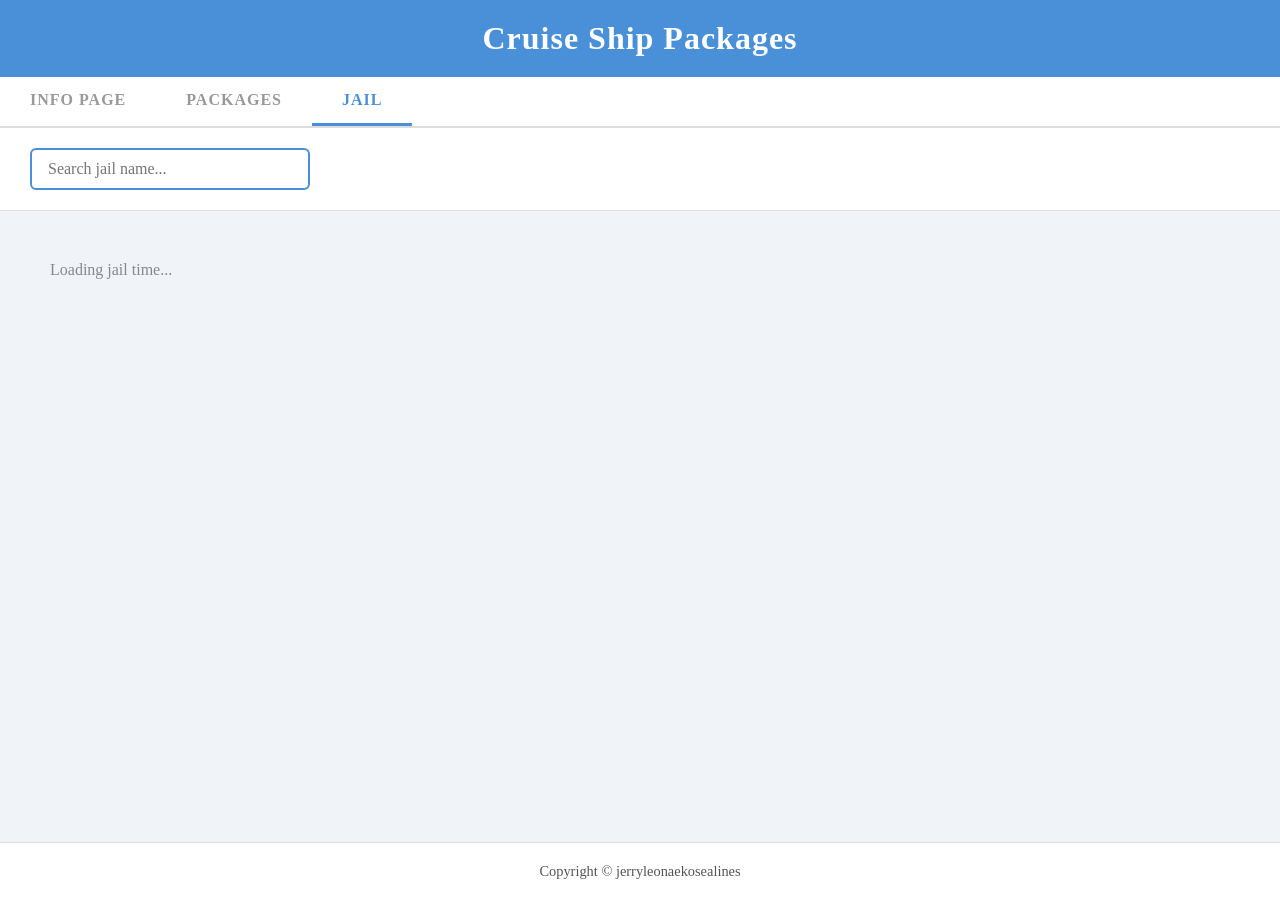
==== Lesson-50-ActivityWebsite/Lesson50ActivityWebsite/jail.html @ aac0e639 "holythiswassostressfulandiaminpainmyLordhavemercyonmysoul" ====
<!DOCTYPE html>
<html>
<head>
  <title>Cruise Ship Packages</title>
  <link href="style.css" rel="stylesheet" type="text/css" />
  <script src="https://ajax.googleapis.com/ajax/libs/jquery/3.6.0/jquery.min.js"></script>
  <script src="packages.js"></script>
</head>
 
<body onload="init()">
 
  <!-- HEADER -->
  <div id="header">
    <h1>Cruise Ship Packages</h1>
  </div>
 
  <!-- NAV BAR -->
  <nav id="nav">
    <a href="index.html" class="navlink">INFO PAGE</a>
    <a href="packages.html" class="navlink">PACKAGES</a>
    <a href="jail.html" class="navlink active">JAIL</a>
  </nav>
 
  <!-- SEARCH BAR -->
  <div class="search-bar">
    <input type="text" id="searchInput" placeholder="Search jail name..." oninput="filterPackages()" />
    <span id="resultCount"></span>
  </div>
 
  <!-- CARDS OUTPUT -->
  <div id="output" class="cards-container">
    <p class="loading-msg">Loading jail time...</p>
  </div>
 
  <!-- FOOTER -->
  <div id="footer">
    <p>Copyright &copy; jerryleonaekosealines</p>
  </div>
 
</body>
</html>
---- Lesson-50-ActivityWebsite/Lesson50ActivityWebsite/style.css ----
* {
  box-sizing: border-box;
  margin: 0;
  padding: 0;
}
 
body {
  font-family: Georgia, 'Times New Roman', serif;
  background-color: #f0f4f8;
  color: #222;
  min-height: 100vh;
  display: flex;
  flex-direction: column;
}
 
/* ===== HEADER ===== */
#header {
  background-color: #4a90d9;
  color: white;
  text-align: center;
  padding: 20px;
}
 
#header h1 {
  font-size: 2rem;
  font-weight: bold;
  letter-spacing: 1px;
}
 
/* ===== NAV BAR ===== */
#nav {
  background-color: white;
  border-bottom: 2px solid #ddd;
  display: flex;
  gap: 0;
  text-align:center;
}
 
.navlink {
  text-decoration: none;
  color: #999;
  font-size: 1rem;
  font-weight: bold;
  padding: 14px 30px;
  letter-spacing: 1px;
  transition: color 0.2s, border-bottom 0.2s;
  border-bottom: 3px solid transparent;
  
}
 
.navlink:hover {
  color: #4a90d9;
}
 
.navlink.active {
  color: #4a90d9;
  border-bottom: 3px solid #4a90d9;
}
 
/* ===== FOOTER ===== */
#footer {
  text-align: center;
  padding: 20px;
  margin-top: auto;
  font-size: 0.9rem;
  color: #555;
  border-top: 1px solid #ddd;
  background: white;
}
 
/* ===================== */
/* ===== INDEX PAGE ===== */
/* ===================== */
 
.main-container {
  display: flex;
  gap: 30px;
  padding: 30px;
  max-width: 1100px;
  margin: 0 auto;
  width: 100%;
}
 
.info-box {
  flex: 2;
  background: white;
  border: 1px solid #ddd;
  border-radius: 8px;
  padding: 25px;
}
 
.info-box h2 {
  font-size: 1.4rem;
  margin-bottom: 12px;
  color: #4a90d9;
}
 
.info-box h3 {
  margin-top: 18px;
  margin-bottom: 8px;
  font-size: 1.1rem;
}
 
.info-box p {
  line-height: 1.6;
  color: #444;
}
 
.info-box ul {
  padding-left: 20px;
  line-height: 2;
  color: #444;
}
 
.ships-preview {
  flex: 1;
  background: white;
  border: 1px solid #ddd;
  border-radius: 8px;
  padding: 25px;
}
 
.ships-preview h2 {
  font-size: 1.3rem;
  margin-bottom: 15px;
  color: #4a90d9;
}
 
.ship-item {
  padding: 10px 12px;
  border-bottom: 1px solid #eee;
  font-size: 0.95rem;
  color: #333;
}
 
.ship-item:last-child {
  border-bottom: none;
}
 
/* ========================= */
/* ===== PACKAGES PAGE ===== */
/* ========================= */
 
.search-bar {
  padding: 20px 30px;
  display: flex;
  align-items: center;
  gap: 15px;
  background: white;
  border-bottom: 1px solid #ddd;
}
 
.search-bar input {
  padding: 10px 16px;
  font-size: 1rem;
  border: 2px solid #4a90d9;
  border-radius: 6px;
  width: 280px;
  outline: none;
  font-family: inherit;
}
 
#resultCount {
  color: #777;
  font-size: 0.9rem;
}
 
.cards-container {
  display: flex;
  flex-wrap: wrap;
  gap: 24px;
  padding: 30px;
  justify-content: flex-start;
}
 
.loading-msg, .error-msg, .no-results {
  color: #888;
  font-size: 1rem;
  padding: 20px;
}
 
.error-msg {
  color: #c0392b;
}
 
/* ===== FLIP CARDS ===== */
.flip-card {
  width: 260px;
  height: 340px;
  perspective: 1000px;
  cursor: pointer;
}
 
.flip-card-inner {
  position: relative;
  width: 100%;
  height: 100%;
  transition: transform 0.6s ease;
  transform-style: preserve-3d;
}
 
/* When .flipped is added by JS, rotate the inner */
.flip-card.flipped .flip-card-inner {
  transform: rotateY(180deg);
}
 
.flip-card-front,
.flip-card-back {
  position: absolute;
  width: 100%;
  height: 100%;
  backface-visibility: hidden;
  border-radius: 10px;
  border: 1px solid #ddd;
  overflow: hidden;
}
 
/* FRONT */
.flip-card-front {
  background: white;
  padding: 20px;
  display: flex;
  flex-direction: column;
  gap: 8px;
  box-shadow: 0 2px 8px rgba(0,0,0,0.08);
}
 
.flip-card-front h3 {
  font-size: 1rem;
  color: #4a90d9;
  margin-bottom: 6px;
  border-bottom: 1px solid #eee;
  padding-bottom: 8px;
}
 
.flip-card-front p {
  font-size: 0.9rem;
  color: #333;
  line-height: 1.5;
}
 
.flip-hint {
  margin-top: auto;
  font-size: 0.75rem;
  color: #bbb;
  text-align: right;
}
 
/* BACK */
.flip-card-back {
  background: #1a1a2e;
  transform: rotateY(180deg);
  display: flex;
  flex-direction: column;
  align-items: center;
  justify-content: center;
  gap: 10px;
}
 
.flip-card-back img {
  width: 100%;
  height: 270px;
  object-fit: cover;
}
 
.flip-card-back p {
  color: white;
  font-weight: bold;
  font-size: 0.95rem;
  padding: 0 10px 10px;
  text-align: center;
}
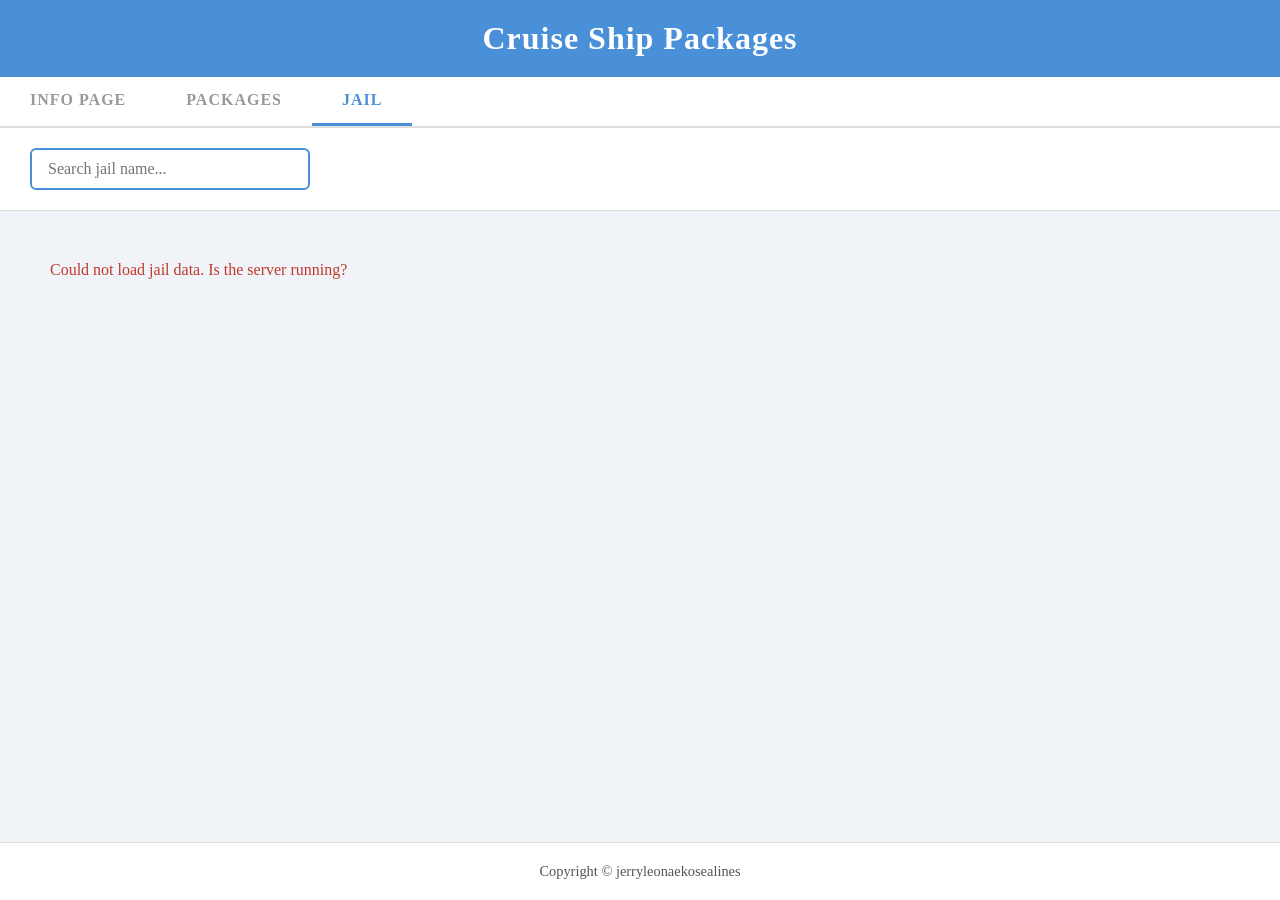
==== commit bd10ca0e: "fnfewhfewfewfhewfhewiufhwaofhowaf" ====
--- a/Lesson-50-ActivityWebsite/Lesson50ActivityWebsite/jail.html
+++ b/Lesson-50-ActivityWebsite/Lesson50ActivityWebsite/jail.html
@@ -4,7 +4,7 @@
   <title>Cruise Ship Packages</title>
   <link href="style.css" rel="stylesheet" type="text/css" />
   <script src="https://ajax.googleapis.com/ajax/libs/jquery/3.6.0/jquery.min.js"></script>
-  <script src="packages.js"></script>
+  <script src="jail.js"></script>
 </head>
  
 <body onload="init()">
--- a/Lesson-50-ActivityWebsite/Lesson50ActivityWebsite/style.css
+++ b/Lesson-50-ActivityWebsite/Lesson50ActivityWebsite/style.css
@@ -13,7 +13,6 @@
   flex-direction: column;
 }
  
-/* ===== HEADER ===== */
 #header {
   background-color: #4a90d9;
   color: white;
@@ -27,7 +26,6 @@
   letter-spacing: 1px;
 }
  
-/* ===== NAV BAR ===== */
 #nav {
   background-color: white;
   border-bottom: 2px solid #ddd;
@@ -57,7 +55,6 @@
   border-bottom: 3px solid #4a90d9;
 }
  
-/* ===== FOOTER ===== */
 #footer {
   text-align: center;
   padding: 20px;
@@ -68,9 +65,7 @@
   background: white;
 }
  
-/* ===================== */
-/* ===== INDEX PAGE ===== */
-/* ===================== */
+
  
 .main-container {
   display: flex;
@@ -137,9 +132,6 @@
   border-bottom: none;
 }
  
-/* ========================= */
-/* ===== PACKAGES PAGE ===== */
-/* ========================= */
  
 .search-bar {
   padding: 20px 30px;
@@ -183,7 +175,7 @@
   color: #c0392b;
 }
  
-/* ===== FLIP CARDS ===== */
+
 .flip-card {
   width: 260px;
   height: 340px;
@@ -199,7 +191,6 @@
   transform-style: preserve-3d;
 }
  
-/* When .flipped is added by JS, rotate the inner */
 .flip-card.flipped .flip-card-inner {
   transform: rotateY(180deg);
 }
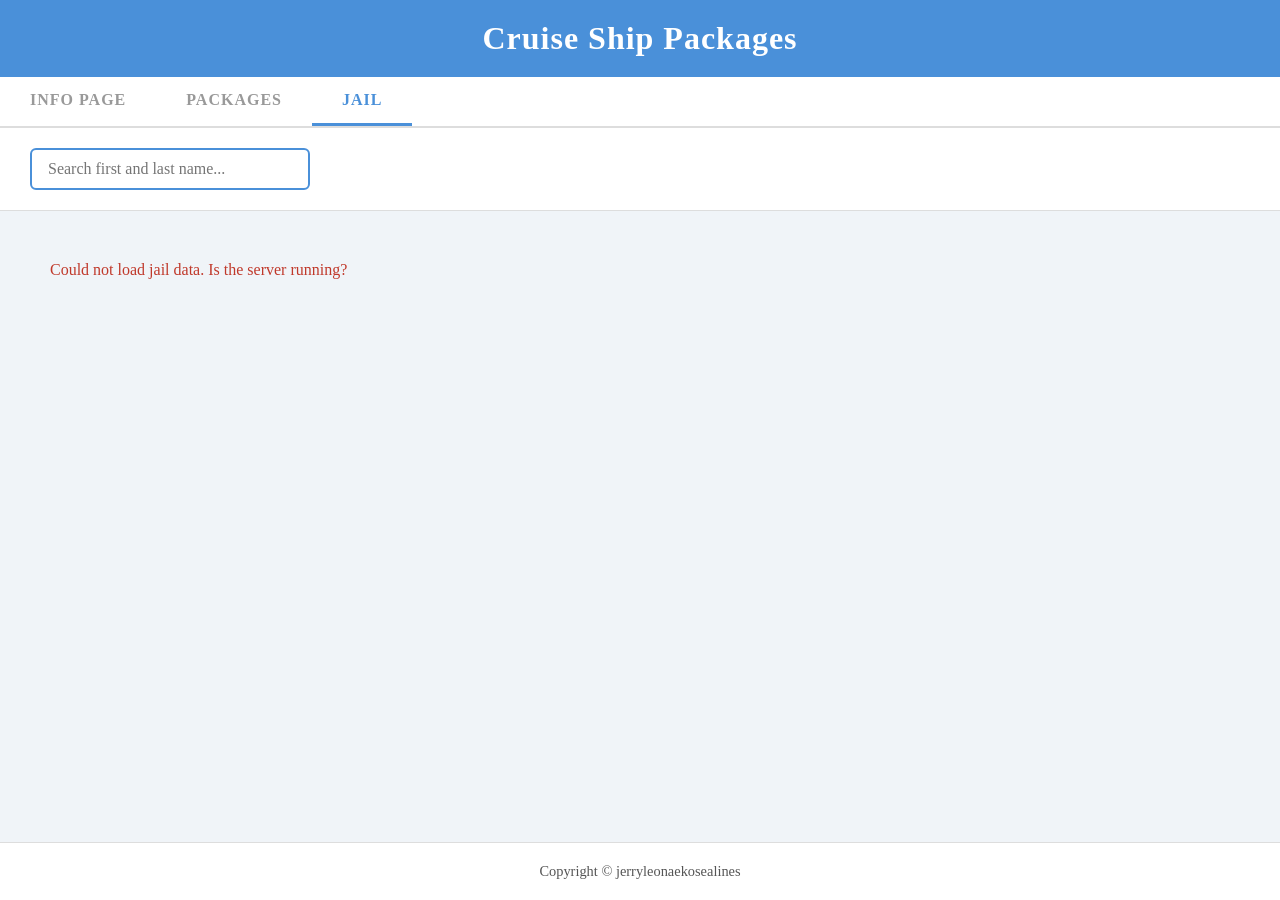
==== commit 3d165f0c: "ewohewf foiewjfoiewjfoifjewoi jfoifjewoifjweoifjefoijfpow f jepi" ====
--- a/Lesson-50-ActivityWebsite/Lesson50ActivityWebsite/jail.html
+++ b/Lesson-50-ActivityWebsite/Lesson50ActivityWebsite/jail.html
@@ -23,7 +23,7 @@
  
   <!-- SEARCH BAR -->
   <div class="search-bar">
-    <input type="text" id="searchInput" placeholder="Search jail name..." oninput="filterPackages()" />
+    <input type="text" id="searchInput" placeholder="Search first and last name..." oninput="filterPackages()" />
     <span id="resultCount"></span>
   </div>
  
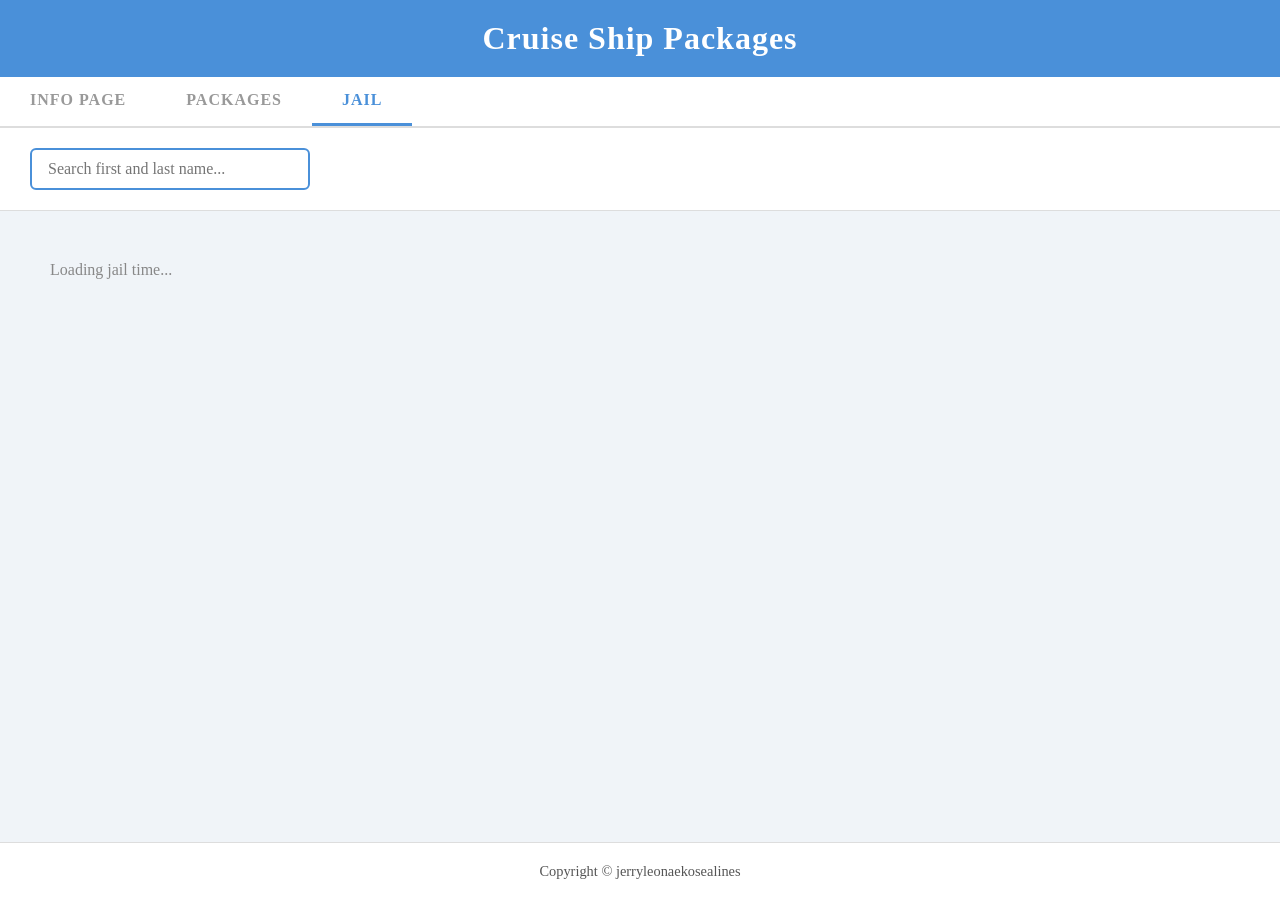
==== commit 96c8e60b: "fbew jkfhewiuf hweiufhewfiopuweh fiuwaeh foiuwaehf oiuewfh e9 fhewoiu hewaio" ====
--- a/Lesson-50-ActivityWebsite/Lesson50ActivityWebsite/jail.html
+++ b/Lesson-50-ActivityWebsite/Lesson50ActivityWebsite/jail.html
@@ -9,30 +9,28 @@
  
 <body onload="init()">
  
-  <!-- HEADER -->
   <div id="header">
     <h1>Cruise Ship Packages</h1>
   </div>
  
-  <!-- NAV BAR -->
+
   <nav id="nav">
     <a href="index.html" class="navlink">INFO PAGE</a>
     <a href="packages.html" class="navlink">PACKAGES</a>
     <a href="jail.html" class="navlink active">JAIL</a>
   </nav>
- 
-  <!-- SEARCH BAR -->
+
   <div class="search-bar">
     <input type="text" id="searchInput" placeholder="Search first and last name..." oninput="filterPackages()" />
     <span id="resultCount"></span>
   </div>
  
-  <!-- CARDS OUTPUT -->
+
   <div id="output" class="cards-container">
     <p class="loading-msg">Loading jail time...</p>
   </div>
  
-  <!-- FOOTER -->
+
   <div id="footer">
     <p>Copyright &copy; jerryleonaekosealines</p>
   </div>
